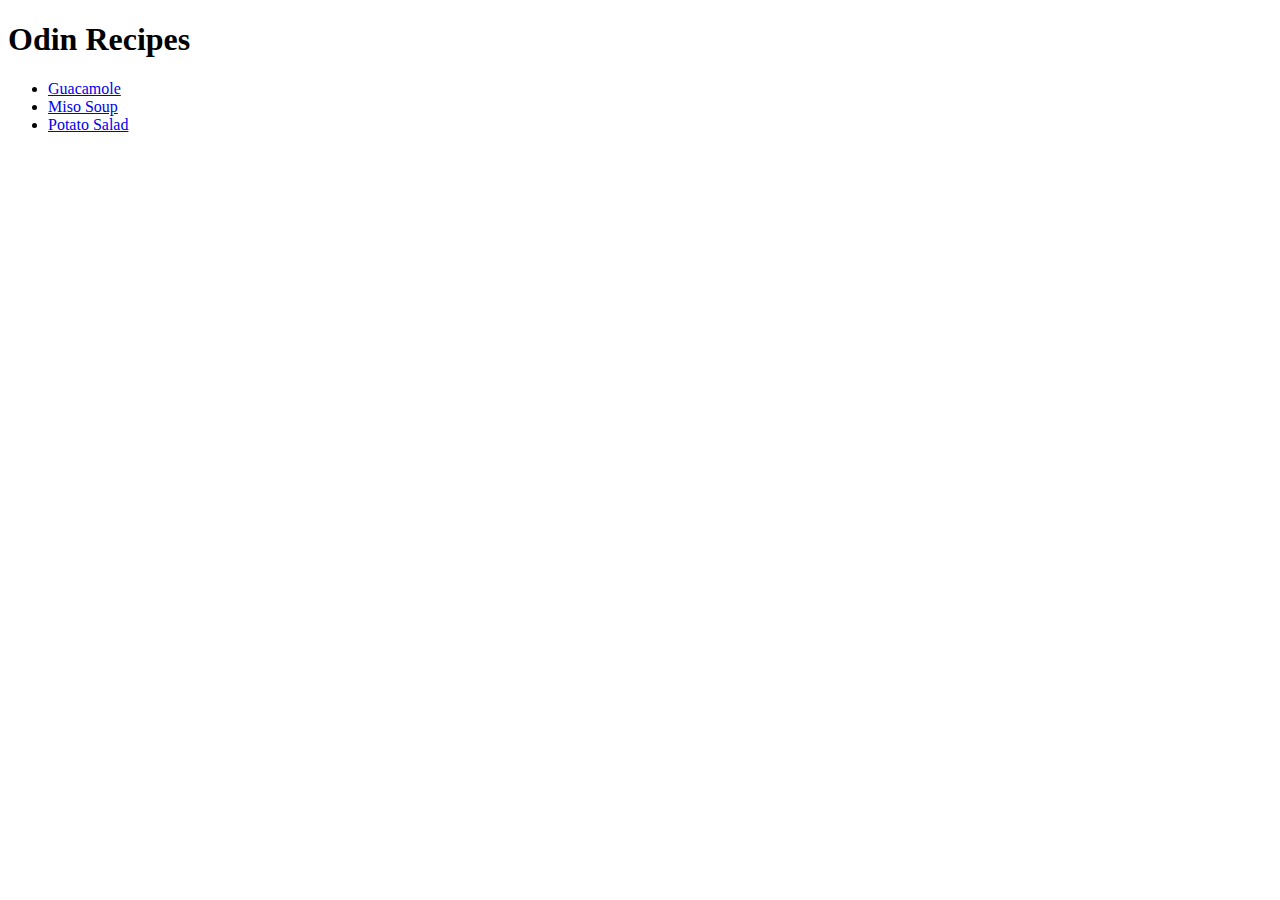
==== index.html @ ada5d099 "Add index.html" ====
<!DOCTYPE html>
<html lang="en">
<head>
    <meta charset="UTF-8">
    <meta http-equiv="X-UA-Compatible" content="IE=edge">
    <meta name="viewport" content="width=device-width, initial-scale=1.0">
    <title>Document</title>
</head>
<body>
    <h1>Odin Recipes</h1>
    <ul>
        <li><a href="./recipes/guacamole.html">Guacamole</a></li>
        <li><a href="./recipes/miso_soup.html">Miso Soup</a></li>
        <li><a href="./recipes/potato_salad.html">Potato Salad</a></li>
    </ul>
</body>
</html>
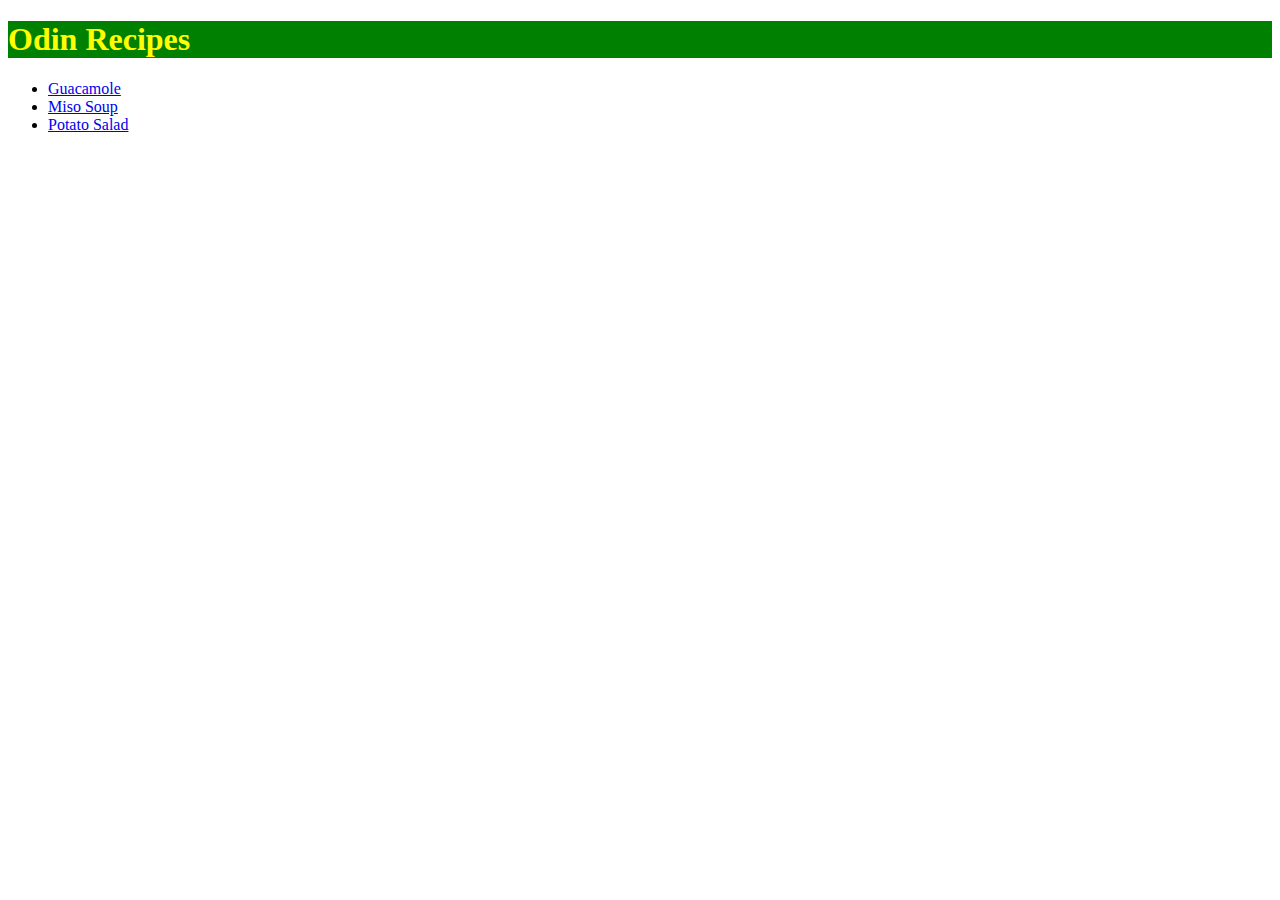
==== commit c911f1a6: "Edit index.html" ====
--- a/index.html
+++ b/index.html
@@ -4,7 +4,8 @@
     <meta charset="UTF-8">
     <meta http-equiv="X-UA-Compatible" content="IE=edge">
     <meta name="viewport" content="width=device-width, initial-scale=1.0">
-    <title>Document</title>
+    <title>Odin Recipes</title>
+    <link rel="stylesheet" href="style.css">
 </head>
 <body>
     <h1>Odin Recipes</h1>
--- a/style.css
+++ b/style.css
@@ -0,0 +1,9 @@
+h1 {
+    background-color: green;
+    color: yellow;
+}
+
+img {
+    height: auto;
+    width: 300px;
+}